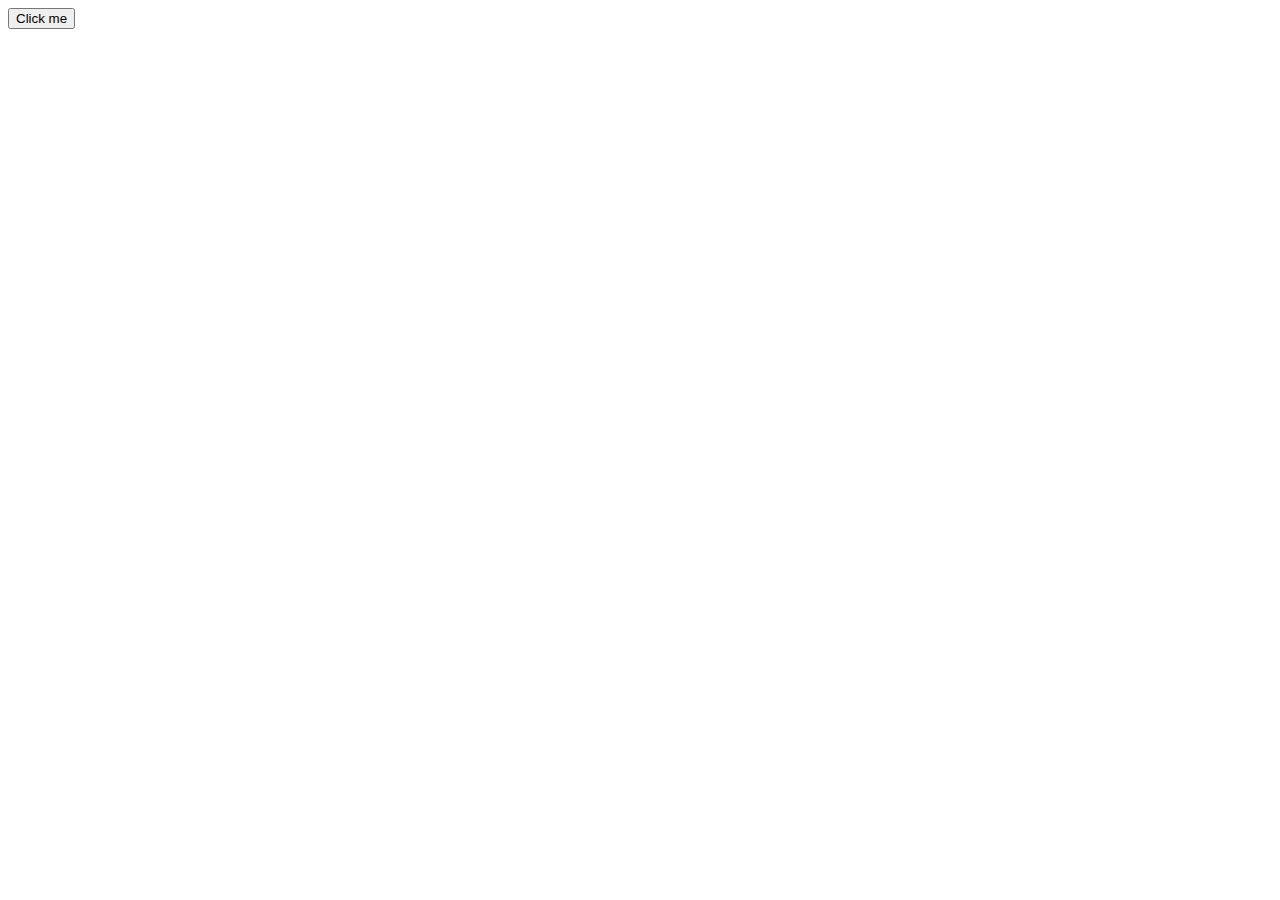
==== essayer.html @ 22f28a84 "Finalisation de l'affichage des clés" ====
<!DOCTYPE html>
<!DOCTYPE html>
<html>
<head>
  <meta charset="utf-8"/>
  <title>essaie</title>
</head>
<body>
  <button onclick="myFunction()">Click me</button>
  <script>
  function myFunction(){
    element.style.visibility = none;
  };
  </script>
</body>
</html>
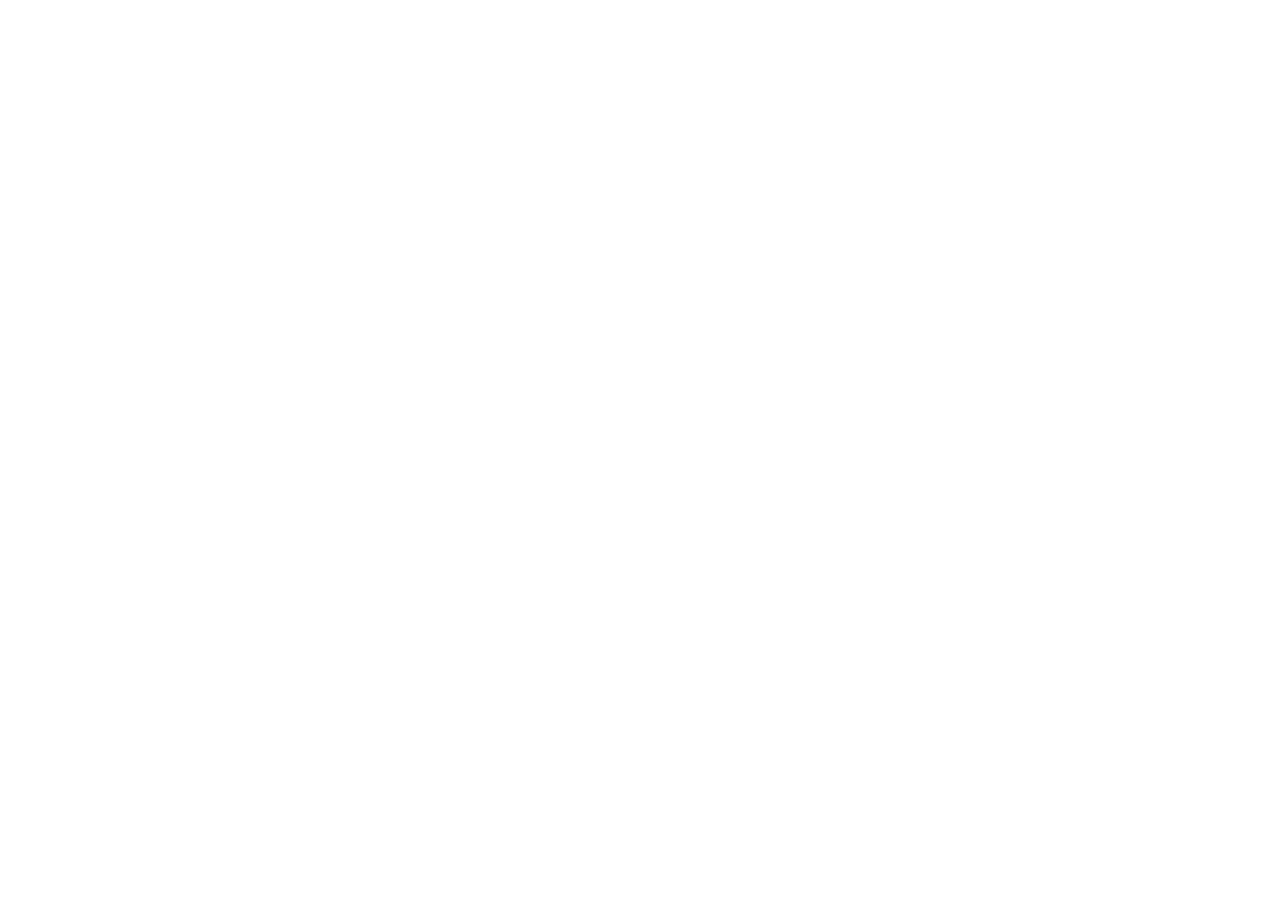
==== commit 826accc7: "Etablissement du menu d'acueille, de la selection des joueurs, du joueur 1 et du joueur 2" ====
--- a/essayer.html
+++ b/essayer.html
@@ -6,11 +6,18 @@
   <title>essaie</title>
 </head>
 <body>
-  <button onclick="myFunction()">Click me</button>
+  <img hover="visibilite(this.id)" id="cle" src="">
+  
+  <!-- Script js-->
   <script>
-  function myFunction(){
-    element.style.visibility = none;
-  };
-  </script>
+    var element = document.getElementById("cle");
+    function visibilite(id_button){
+      var image = document.getElementById('cle');
+      if(id_button == "first"){
+          image.src="images/Rouage.png";
+      } else{
+          image.src="images/Rouage.gif";
+      }
+    </script>
 </body>
 </html>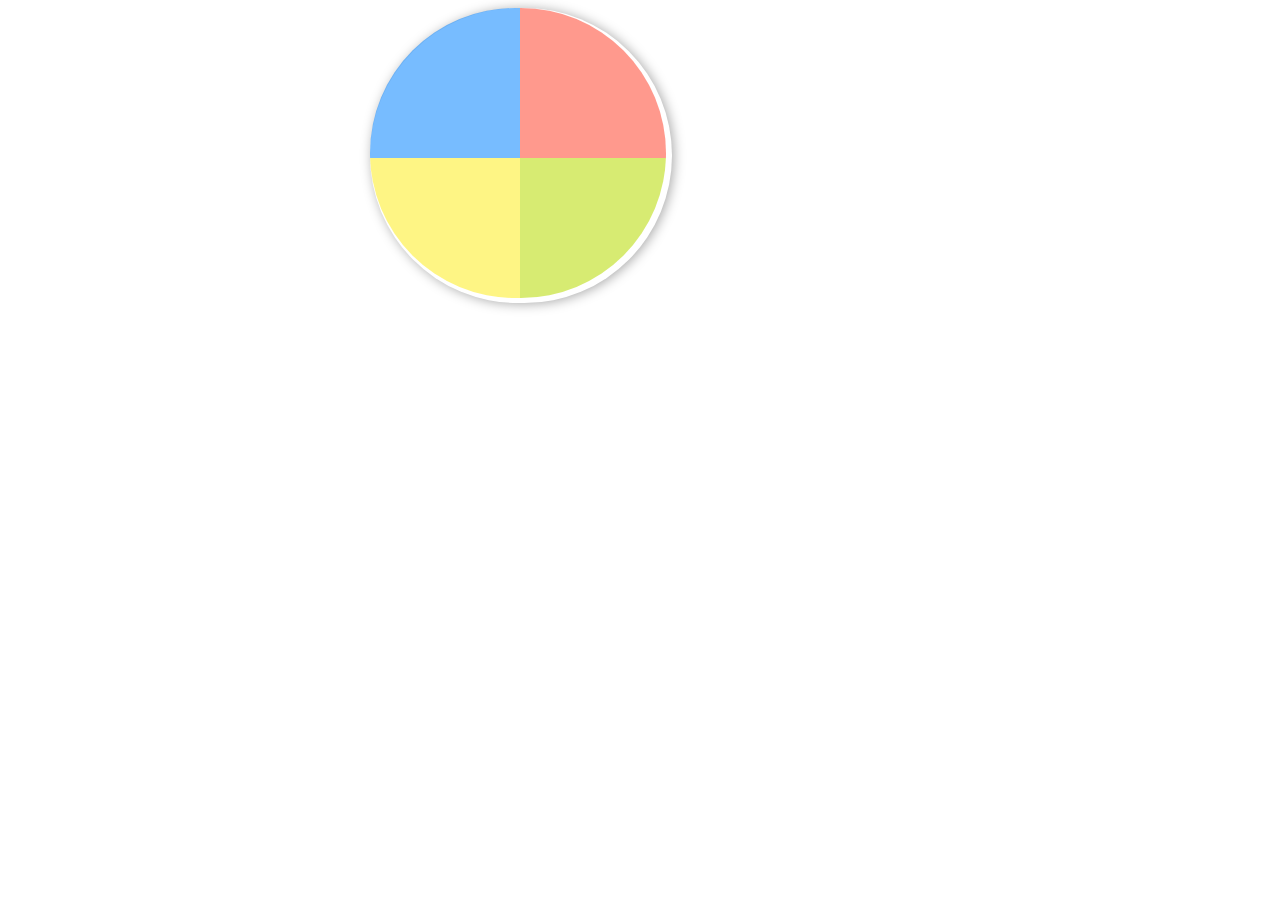
==== commit a99b0faa: "MVP 1.0" ====
--- a/essayer.html
+++ b/essayer.html
@@ -1,23 +1,125 @@
-<!DOCTYPE html>
 <!DOCTYPE html>
 <html>
 <head>
-  <meta charset="utf-8"/>
-  <title>essaie</title>
+  <meta charset="utf-8">
+  <meta name=viewport content="width=device-width, initial-scale=1">
+  <title>Simon Says - JavaScript</title>
+  <style type="text/css">
+    body {
+      font-family: Arial, serif;
+      color: #333;
+      user-select: none;
+    }
+
+    ul {
+      list-style: none;
+    }
+
+    ul, li {
+      padding: 0;
+      margin: 0;
+    }
+
+    .active {
+      opacity: 1 !important;
+    }
+
+    .clearfix {
+      width: 100%;
+      clear: both;
+    }
+
+    .wrapper {
+      width: 540px;
+      margin: 0 auto;
+    }
+    .container {
+      width: 305px;
+    }
+
+    .simon {
+      background: #fff;
+      position: relative;
+      float: left;
+      margin-right: 3em;  
+      width: 302px;
+      height: 295px;
+      -webkit-border-radius: 150px 150px 150px 150px;
+      border-radius: 150px 150px 150px 150px;
+        -moz-box-shadow: 2px 1px 12px #aaa;
+        -webkit-box-shadow: 2px 1px 12px #aaa;
+        -o-box-shadow: 2px 1px 12px #aaa;
+        box-shadow: 2px 1px 12px #aaa;
+    }
+
+    .tile {
+      opacity: 0.6;
+      -webkit-transition: opacity 250ms ease;
+      -moz-transition: opacity 250ms ease;
+      -ms-transition: opacity 250ms ease;
+      -o-transition: opacity 250ms ease;
+      transition: opacity 250ms ease;
+    }
+
+    .tile.lit {
+      opacity: 1;
+    }
+
+    .red, .blue, .yellow, .green {
+      height: 290px;
+      -webkit-border-radius: 150px 150px 150px 150px;
+      border-radius: 150px 150px 150px 150px;
+      position: absolute;
+      text-indent: 10000px;
+    }
+
+    .red:hover, .blue:hover, .yellow:hover, .green:hover {
+      border: 2px solid black
+    }
+
+    .red {
+      background: #FF5643;
+      clip: rect(0px, 300px, 150px, 150px);
+      width: 296px;
+    }
+
+    .blue {
+      background: dodgerblue;
+      clip: rect(0px, 150px, 150px, 0px);
+      width: 300px;
+    }
+
+    .yellow {
+      background: #FEEF33;
+      clip: rect(150px, 150px, 300px, 0px);
+      width: 300px;
+    }
+
+    .green {
+      background: #BEDE15;
+      clip: rect(150px,300px, 300px, 150px);
+      width: 296px;
+    }
+
+    .hoverable:hover {
+      cursor: pointer;
+    }
+  </style>
+  <script data-main="js/main" src="js/lib/require.min.js"></script>
 </head>
 <body>
-  <img hover="visibilite(this.id)" id="cle" src="">
-  
-  <!-- Script js-->
-  <script>
-    var element = document.getElementById("cle");
-    function visibilite(id_button){
-      var image = document.getElementById('cle');
-      if(id_button == "first"){
-          image.src="images/Rouage.png";
-      } else{
-          image.src="images/Rouage.gif";
-      }
-    </script>
+  <div class="wrapper">
+      <div class="game-board">
+        <div class="simon">
+          <ul>
+            <li class="tile red" data-tile="1"></li>
+            <li class="tile blue" data-tile="2"></li>
+            <li class="tile yellow" data-tile="3"></li>
+            <li class="tile green" data-tile="4"></li>
+          </ul>
+        </div>
+      </div>
+    <div data-action="sound"></div>
+  </div>
 </body>
 </html>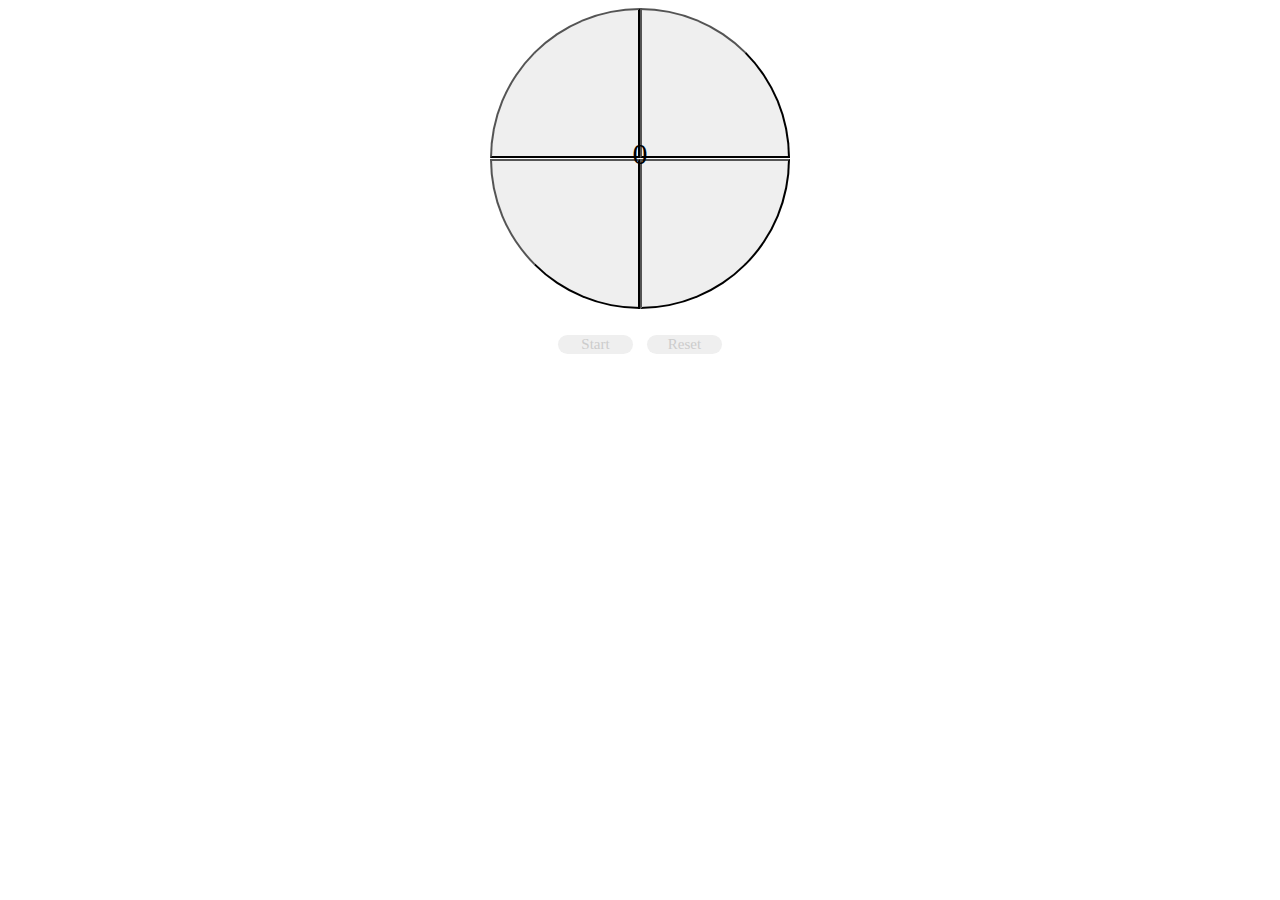
==== commit 93931c9d: "Ajout de la V1" ====
--- a/essayer.html
+++ b/essayer.html
@@ -5,121 +5,126 @@
   <meta name=viewport content="width=device-width, initial-scale=1">
   <title>Simon Says - JavaScript</title>
   <style type="text/css">
+    #red: #CF4444;
+    #lightRed: lighten(#red, 10%);
+    #yellow: #EBBB54;
+    #lightYellow: lighten(#yellow, 10%);
+    #green: #94BA65;
+    #lightGreen: lighten(#green, 10%);
+    #blue: #2790B0;
+    #lightBlue: lighten(#blue, 10%);
+    #darkGrey: #30303f;
+    #lightGrey: #dfdfef;
+    #black: #122125;
+
+    @import url(https://fonts.googleapis.com/css?family=Lato:300);
+
     body {
-      font-family: Arial, serif;
-      color: #333;
-      user-select: none;
+      font-family: lato;
+      background: #lightGrey;;
     }
 
-    ul {
-      list-style: none;
+    #game-board {
+      margin: auto;
+      width: 300px;
+      height: 300px;
+      border: 3px solid #black;
+      border-radius: 50%;
     }
 
-    ul, li {
-      padding: 0;
-      margin: 0;
+    #controls {
+      text-align: center;
+      margin-top: -50px;
+      button {
+        margin: 0 5px;
+        width: 75px;
+        border: none;
+        background: #black;
+        color: #ccc;
+        font-family: lato;
+        font-size: 15px;
+        border-radius: 20px;
+        &:hover {
+          background: #darkGrey;
+        }
+      }
     }
 
-    .active {
-      opacity: 1 !important;
+    .btn {
+      width: 150px;
+      height: 150px;
+      border: 3px solid #black;
     }
 
-    .clearfix {
-      width: 100%;
-      clear: both;
+    #red {
+      border-top-left-radius: 100%;
+      background: #red;
+      color: #red;
+      &.lighten {
+        background: #lightRed;
+        color: #lightRed;
+      }
     }
 
-    .wrapper {
-      width: 540px;
-      margin: 0 auto;
-    }
-    .container {
-      width: 305px;
+    #yellow {
+      border-top-right-radius: 100%;
+      background: #yellow;
+      color: #yellow;
+      &.lighten {
+        background: #lightYellow;
+        color: #lightYellow
+      }
     }
 
-    .simon {
-      background: #fff;
-      position: relative;
-      float: left;
-      margin-right: 3em;  
-      width: 302px;
-      height: 295px;
-      -webkit-border-radius: 150px 150px 150px 150px;
-      border-radius: 150px 150px 150px 150px;
-        -moz-box-shadow: 2px 1px 12px #aaa;
-        -webkit-box-shadow: 2px 1px 12px #aaa;
-        -o-box-shadow: 2px 1px 12px #aaa;
-        box-shadow: 2px 1px 12px #aaa;
+    #green {
+      border-bottom-left-radius: 100%;
+      background: #green;
+      color: #green;
+      &.lighten {
+        background: #lightGreen;
+        color: #lightGreen;
+      }
     }
 
-    .tile {
-      opacity: 0.6;
-      -webkit-transition: opacity 250ms ease;
-      -moz-transition: opacity 250ms ease;
-      -ms-transition: opacity 250ms ease;
-      -o-transition: opacity 250ms ease;
-      transition: opacity 250ms ease;
+    #blue {
+      border-bottom-right-radius: 100%;
+      background: #blue;
+      color: #blue;
+      &.lighten {
+        background: #lightBlue;
+        color: #lightBlue;
+      }
     }
 
-    .tile.lit {
-      opacity: 1;
+    #middle {
+      position: relative;
+      top: -193px;
+      background: #black;
+      color: #lightGrey;
+      height: 75px;
+      width: 75px;
+      text-align: center;
+      padding: 1px;
+      margin: auto;
+      border-radius: 50%;
+      p {
+        font-size: 30px;
+        line-height: 0;
+        margin-top: 50%;
+      }
     }
 
-    .red, .blue, .yellow, .green {
-      height: 290px;
-      -webkit-border-radius: 150px 150px 150px 150px;
-      border-radius: 150px 150px 150px 150px;
-      position: absolute;
-      text-indent: 10000px;
-    }
-
-    .red:hover, .blue:hover, .yellow:hover, .green:hover {
-      border: 2px solid black
-    }
-
-    .red {
-      background: #FF5643;
-      clip: rect(0px, 300px, 150px, 150px);
-      width: 296px;
-    }
-
-    .blue {
-      background: dodgerblue;
-      clip: rect(0px, 150px, 150px, 0px);
-      width: 300px;
-    }
-
-    .yellow {
-      background: #FEEF33;
-      clip: rect(150px, 150px, 300px, 0px);
-      width: 300px;
-    }
-
-    .green {
-      background: #BEDE15;
-      clip: rect(150px,300px, 300px, 150px);
-      width: 296px;
-    }
-
-    .hoverable:hover {
-      cursor: pointer;
-    }
   </style>
   <script data-main="js/main" src="js/lib/require.min.js"></script>
 </head>
 <body>
-  <div class="wrapper">
-      <div class="game-board">
-        <div class="simon">
-          <ul>
-            <li class="tile red" data-tile="1"></li>
-            <li class="tile blue" data-tile="2"></li>
-            <li class="tile yellow" data-tile="3"></li>
-            <li class="tile green" data-tile="4"></li>
-          </ul>
-        </div>
-      </div>
-    <div data-action="sound"></div>
+  <div id="game-board">
+    <button id="red" class="btn"></button><button id="yellow" class="btn"></button><button id="green" class="btn"></button><button id="blue" class="btn"></button>
+  </div>
+  <div id="middle"><p id="counter">0</p></div>
+  <div id="controls">
+    <button id="start">Start</button>
+    <button id="reset">Reset</button>
   </div>
 </body>
 </html>